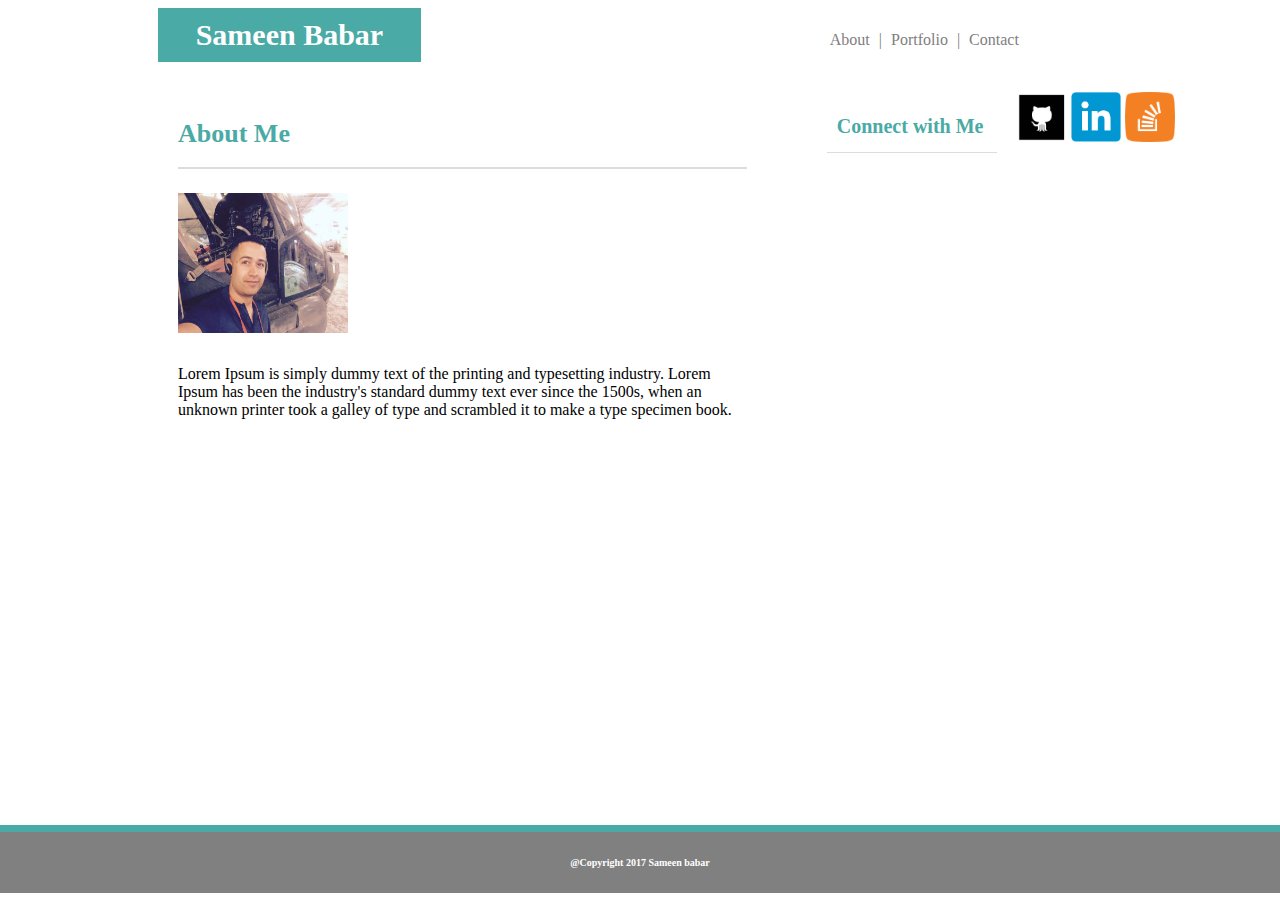
==== index.html @ 8045cb50 "files iniated, still working on styling" ====
<!doctype html>
<html lang="en-us">
<head>
	<meta charset="UTF-8">
	<title>About Sameen</title>
	<link rel="stylesheet" type="text/css" href="assets/css/style.css">
</head>

<body>
	<div id="header">
		<section id="name">Sameen Babar</section>
		<section id="links">
			<section id="about">About</section>
			<section class="line">|</section>
			<section id="port">Portfolio</section>
			<section class="line">|</section>
			<section id="contact">Contact</section>
		
		</section>
	</div>

	<div id="center">
		<section id="left">
			<h1 id="h1">About Me</h1>
			<hr id="ll">
			
			<p id="p"><img src="assets/images/self.jpg" alt="Handsome guy!" style="float:left;width:170px;height:140px;"></p>
			<p id="p1">Lorem Ipsum is simply dummy text of the printing and typesetting industry. Lorem Ipsum has been the industry's standard dummy text ever since the 1500s, when an unknown printer took a galley of type and scrambled it to make a type specimen book.</p>
		
		</section>
	</div>	
		
		<section id="right">
			<h1 id="rh1">Connect with Me</h1>
			<hr id="ll2"></section>
			
			<section id="icon">
			<a href=""><img src="assets/images/github.png" style="width:50px;height:50px;"></a>
			<a href=""><img src="assets/images/linkden.png" style="width:50px;height:50px;"></a>
			<a href=""><img src="assets/images/stack.png" style="width:50px;height:50px;"></a>

		</section>

	<!-- </div> -->

	<h1 id="footer">@Copyright 2017 Sameen babar</h1>


</body>
---- assets/css/style.css ----
#header {
  width: 100%;
  padding: 0px;
  margin: 0px;
  color: #F0FFFF;
  background: white;
	top: 0px;
	margin-bottom: 30px;
}

#name {
	text-align: center;
	margin-left: 150px;
	background: #4aaaa5;
	font-size: 30px;
	width: 20%;
	padding: 10px 5px 10px 5px;
	font-weight: bold;
	color: white;
	display:inline-block;
}
#links {
	display: inline-block;
	color: grey;
	margin-left: 400px;
}

#about {
	display: inline-block;
	padding: 0px 5px 0px 5px;
}

#port {
	display:inline-block;
	padding: 0px 5px 0px 5px;
}

#contact {
	display:inline-block;
	padding: 0px 5px 0px 5px;
}

.line {
	display:inline-block;
}

body {
	background-image: url("http://www.grassclothwallpaper.net/wp-content/uploads/2014/10/green_grass_12_1600x900.jpg");
}

#center {
	height: 400px;
	width: 580px;
	background-color: white;
	margin-left: 150px;
	padding-left: 20px;
	padding-right: 20px;
	float: left;
	width: 45%;
}

#left {
	
}

#h1 {
	font-size: 26px;
	color: #4aaaa5;
	padding: 10px 0px 0px 0px;
}

#right {
	float: left;
	width: 20%;
	height: 170px;
	width: 170px;
	background-color: white;
	margin-left: 40px;
	padding: 0px 20px 0px 20px;
}

#ll {
	background-color: #DCDCDC; height: 2px; border: 0;
    /*height: 3px;
    border: 3px;*/
   
}

	#rh1 {
		padding: 10px 0px 0px 10px;
		font-size: 20px;
		color: #4aaaa5;
	}

	#ll2 {
		background-color: #DCDCDC; height: 1px; border: 0;
	}


	#p {
		float: left;
		display:inline-block;
		width:170px;
		height:140px;
	}

	#p1 {
	display:inline-block;
	float: left;
	}

	#footer {
	position: absolute;
  right: 0;
  bottom: 0;
  left: 0;
  padding: 25px;
  background-color: #808080;
  text-align: center;
	font-size: 10px;
	color: white;
	border-style: solid;
    border-width: 7px 0px 0px 0px;
	border-color: #4aaaa5;
	}

	#icon {
		/*align-items: center;*/
		padding-left: 0px;	
	}
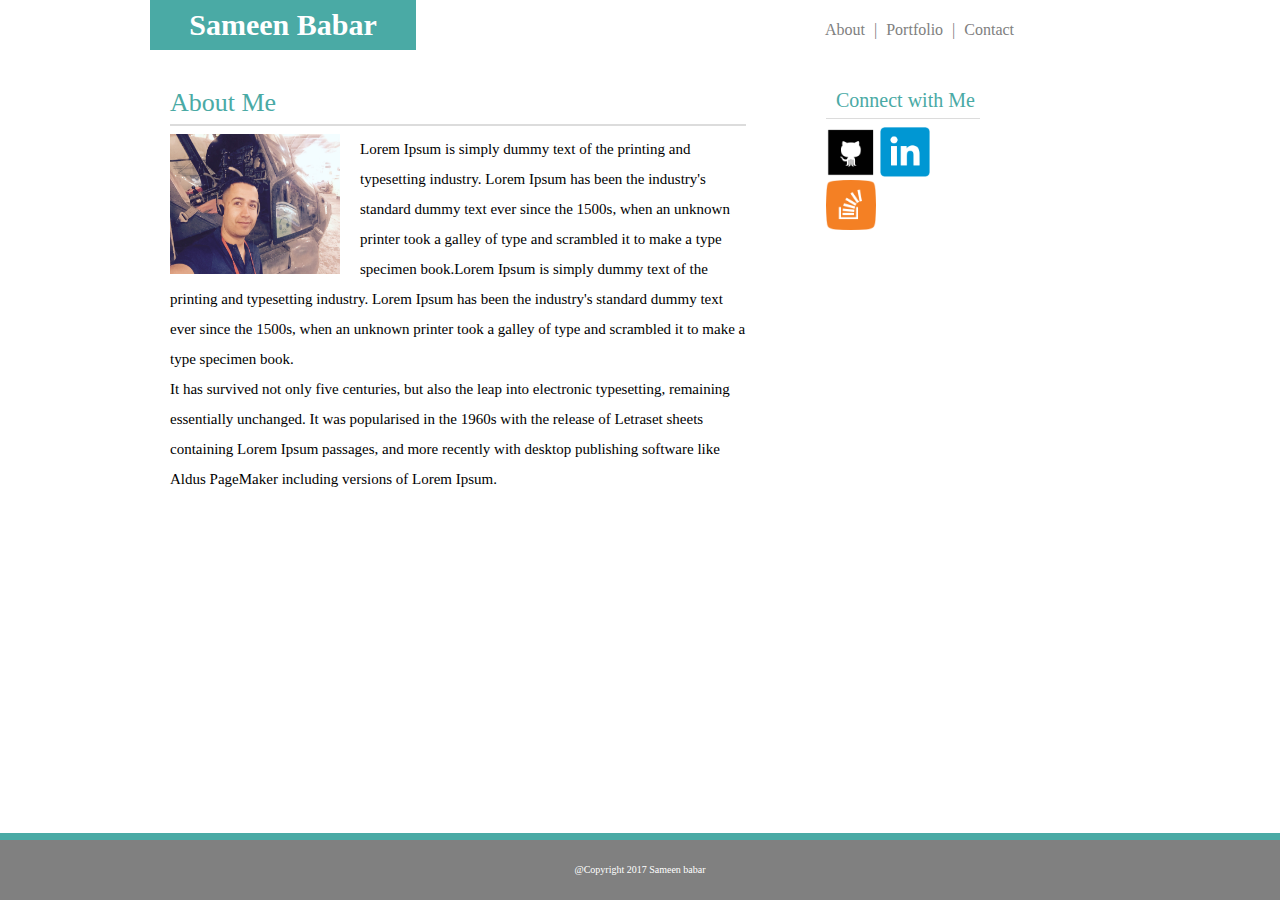
==== commit 0e917e6a: "updated homework" ====
--- a/index.html
+++ b/index.html
@@ -3,6 +3,7 @@
 <head>
 	<meta charset="UTF-8">
 	<title>About Sameen</title>
+	<link rel="stylesheet" type="text/css" href="assets/css/reset.css">
 	<link rel="stylesheet" type="text/css" href="assets/css/style.css">
 </head>
 
@@ -24,22 +25,27 @@
 			<h1 id="h1">About Me</h1>
 			<hr id="ll">
 			
+		<section id="bio">
 			<p id="p"><img src="assets/images/self.jpg" alt="Handsome guy!" style="float:left;width:170px;height:140px;"></p>
-			<p id="p1">Lorem Ipsum is simply dummy text of the printing and typesetting industry. Lorem Ipsum has been the industry's standard dummy text ever since the 1500s, when an unknown printer took a galley of type and scrambled it to make a type specimen book.</p>
-		
+			<p>Lorem Ipsum is simply dummy text of the printing and typesetting industry. Lorem Ipsum has been the industry's standard dummy text ever since the 1500s, when an unknown printer took a galley of type and scrambled it to make a type specimen book.Lorem Ipsum is simply dummy text of the printing and typesetting industry. Lorem Ipsum has been the industry's standard dummy text ever since the 1500s, when an unknown printer took a galley of type and scrambled it to make a type specimen book.</p>
+			<p>
+			It has survived not only five centuries, but also the leap into electronic typesetting, remaining essentially unchanged. It was popularised in the 1960s with the release of Letraset sheets containing Lorem Ipsum passages, and more recently with desktop publishing software like Aldus PageMaker including versions of Lorem Ipsum.</p>
+		</section>
 		</section>
 	</div>	
 		
 		<section id="right">
 			<h1 id="rh1">Connect with Me</h1>
-			<hr id="ll2"></section>
-			
+			<hr id="ll2">
 			<section id="icon">
-			<a href=""><img src="assets/images/github.png" style="width:50px;height:50px;"></a>
+			<a href="mailto:sameen63@github.io"><img src="assets/images/github.png" style="width:50px;height:50px;"></a>
 			<a href=""><img src="assets/images/linkden.png" style="width:50px;height:50px;"></a>
 			<a href=""><img src="assets/images/stack.png" style="width:50px;height:50px;"></a>
 
 		</section>
+		</section>
+			
+			
 
 	<!-- </div> -->
 
--- a/assets/css/style.css
+++ b/assets/css/style.css
@@ -72,9 +72,9 @@
 
 #right {
 	float: left;
-	width: 20%;
-	height: 170px;
-	width: 170px;
+	width: 12%;
+	height: 150px;
+	/*width: 170px;*/
 	background-color: white;
 	margin-left: 40px;
 	padding: 0px 20px 0px 20px;
@@ -103,6 +103,13 @@
 		display:inline-block;
 		width:170px;
 		height:140px;
+		margin-right: 20px;
+	}
+	
+	#bio {
+		line-height: 30px;
+		font-size: 15px;
+
 	}
 
 	#p1 {
@@ -125,7 +132,18 @@
 	border-color: #4aaaa5;
 	}
 
-	#icon {
+	/*#icon {*/
 		/*align-items: center;*/
 		padding-left: 0px;	
+	}
+
+	#contact1 {
+		height: 400px;
+	width: 580px;
+	background-color: white;
+	margin-left: 150px;
+	padding-left: 20px;
+	padding-right: 20px;
+	float: left;
+	width: 45%;
 	}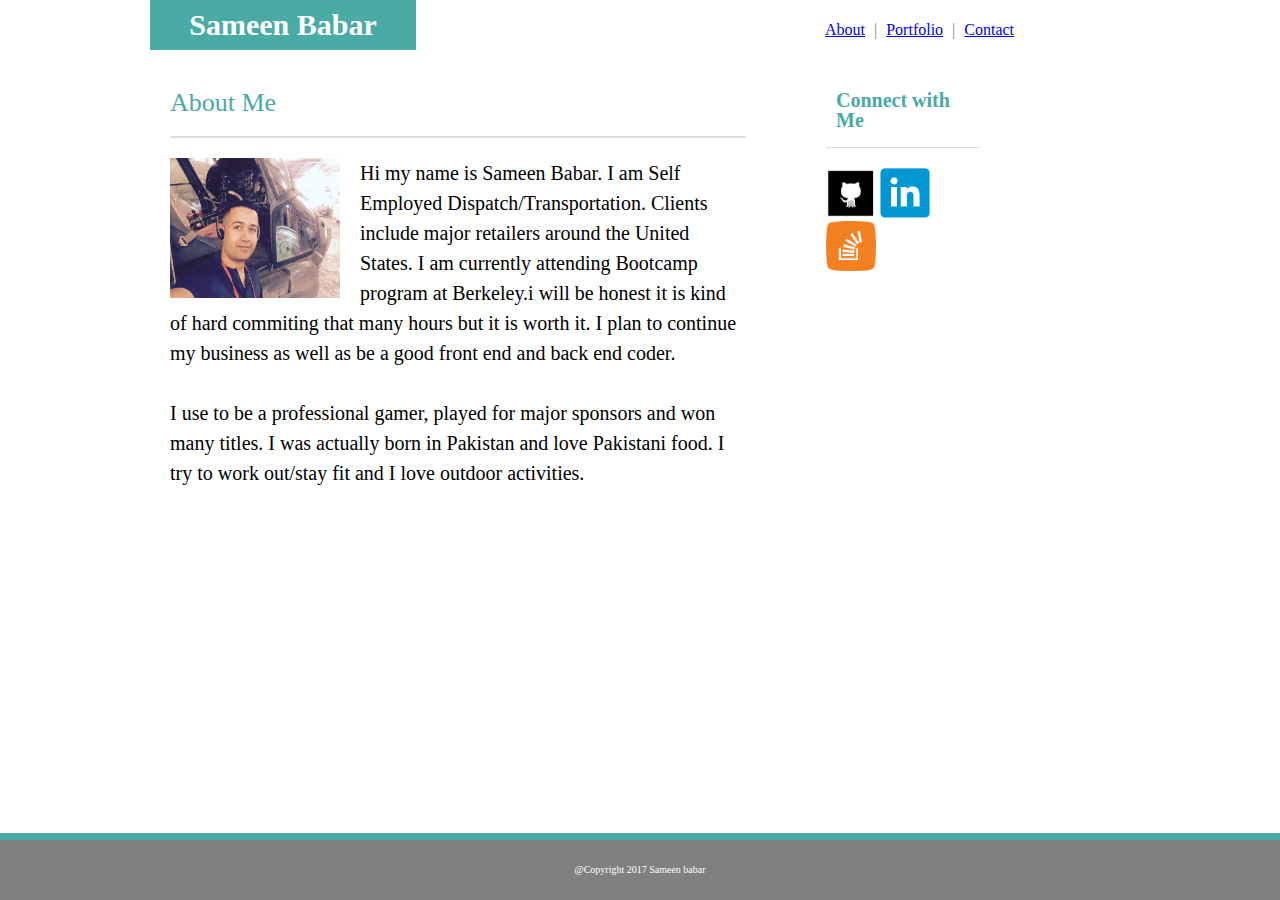
==== commit 50ac2e3c: "Updated code" ====
--- a/index.html
+++ b/index.html
@@ -11,11 +11,11 @@
 	<div id="header">
 		<section id="name">Sameen Babar</section>
 		<section id="links">
-			<section id="about">About</section>
+			<section id="about"><a href="index.html" class="tabs">About</section></a>
 			<section class="line">|</section>
-			<section id="port">Portfolio</section>
+			<section id="port"><a href="Portfolio.html" class="tabs">Portfolio</section></a>
 			<section class="line">|</section>
-			<section id="contact">Contact</section>
+			<section id="contact"><a href="contact.html" class="tabs">Contact</section></a>
 		
 		</section>
 	</div>
@@ -27,9 +27,15 @@
 			
 		<section id="bio">
 			<p id="p"><img src="assets/images/self.jpg" alt="Handsome guy!" style="float:left;width:170px;height:140px;"></p>
-			<p>Lorem Ipsum is simply dummy text of the printing and typesetting industry. Lorem Ipsum has been the industry's standard dummy text ever since the 1500s, when an unknown printer took a galley of type and scrambled it to make a type specimen book.Lorem Ipsum is simply dummy text of the printing and typesetting industry. Lorem Ipsum has been the industry's standard dummy text ever since the 1500s, when an unknown printer took a galley of type and scrambled it to make a type specimen book.</p>
+		<section id="fontstyling">
 			<p>
-			It has survived not only five centuries, but also the leap into electronic typesetting, remaining essentially unchanged. It was popularised in the 1960s with the release of Letraset sheets containing Lorem Ipsum passages, and more recently with desktop publishing software like Aldus PageMaker including versions of Lorem Ipsum.</p>
+				Hi my name is Sameen Babar. I am Self Employed Dispatch/Transportation. Clients include major retailers around the United States. I am currently attending Bootcamp program at Berkeley.i will be honest it is kind of hard commiting that many hours but it is worth it. I plan to continue my business as well as be a good front end and back end coder.</p><br>
+				<p>I use to be a professional gamer, played for major sponsors and won many titles. I was actually born in Pakistan and love Pakistani food. I try to work out/stay fit and I love outdoor activities.
+				</p>
+			</section>
+
+				
+			</p>
 		</section>
 		</section>
 	</div>	
@@ -38,9 +44,9 @@
 			<h1 id="rh1">Connect with Me</h1>
 			<hr id="ll2">
 			<section id="icon">
-			<a href="mailto:sameen63@github.io"><img src="assets/images/github.png" style="width:50px;height:50px;"></a>
-			<a href=""><img src="assets/images/linkden.png" style="width:50px;height:50px;"></a>
-			<a href=""><img src="assets/images/stack.png" style="width:50px;height:50px;"></a>
+			<a href="https://github.com/Sameen63"><img src="assets/images/github.png" style="width:50px;height:50px;"></a>
+			<a href="https://www.linkedin.com/in/sameen-babar-7b420a142/"><img src="assets/images/linkden.png" style="width:50px;height:50px;"></a>
+			<a href="https://stackoverflow.com/users/8730217/sameen"><img src="assets/images/stack.png" style="width:50px;height:50px;"></a>
 
 		</section>
 		</section>
--- a/assets/css/style.css
+++ b/assets/css/style.css
@@ -50,7 +50,7 @@
 }
 
 #center {
-	height: 400px;
+	height: 480px;
 	width: 580px;
 	background-color: white;
 	margin-left: 150px;
@@ -58,11 +58,9 @@
 	padding-right: 20px;
 	float: left;
 	width: 45%;
-}
-
-#left {
-	
-}
+
+}
+
 
 #h1 {
 	font-size: 26px;
@@ -81,7 +79,10 @@
 }
 
 #ll {
-	background-color: #DCDCDC; height: 2px; border: 0;
+	background-color: #DCDCDC;
+	 height: 2px;
+	  border: 0;
+    margin: 20px 0px 20px 0px;
     /*height: 3px;
     border: 3px;*/
    
@@ -91,10 +92,14 @@
 		padding: 10px 0px 0px 10px;
 		font-size: 20px;
 		color: #4aaaa5;
+		font-weight: bold;
 	}
 
 	#ll2 {
-		background-color: #DCDCDC; height: 1px; border: 0;
+		background-color: #DCDCDC;
+		height: 1px;
+		border: 0;
+		 margin: 17px 0px 20px 0px;
 	}
 
 
@@ -118,7 +123,7 @@
 	}
 
 	#footer {
-	position: absolute;
+	position: fixed;
   right: 0;
   bottom: 0;
   left: 0;
@@ -138,7 +143,7 @@
 	}
 
 	#contact1 {
-		height: 400px;
+	height: 500px;
 	width: 580px;
 	background-color: white;
 	margin-left: 150px;
@@ -146,4 +151,80 @@
 	padding-right: 20px;
 	float: left;
 	width: 45%;
-	}+	}
+
+	#contact-name {
+		font-size: 20px;
+		font-weight: bold;
+	}
+	#contact-email {
+		font-size: 20px;
+		font-weight: bold;
+	}
+	#contact-message {
+		font-size: 20px;	
+		font-weight: bold;
+	}
+
+	.abox {
+		width: 600px;
+		height: 30px;
+	}
+
+	#wholebox {
+		line-height: 30px;
+	}
+	
+	#bbox {
+		width: 600px;
+		height: 150px;
+	}
+
+
+
+
+	.txtoimg {
+	position: relative; 
+    float: left;
+    padding: 5px 10px 20px 30px;
+}
+    #portcenter {
+
+		height: 600px;
+	width: 580px;
+	background-color: white;
+	margin-left: 150px;
+	padding-left: 20px;
+	padding-right: 20px;
+	float: left;
+	/*width: 45%;*/
+    }
+
+    h4 {
+	top: 105px;
+	background-color: #4aaaa5;
+    color: white;
+	position: absolute; 
+	text-align: center;
+	padding: 10px 0px 20px 0px;
+    width: 250px;
+}
+
+	#submit {
+    background-color: #4aaaa5;
+    color: white;
+    padding: 14px 20px;
+    margin: 18px 0;
+    border: none;
+    border-radius: 2px;
+    cursor: pointer;
+    font-weight: bold;
+}
+
+#fontstyling {
+	font-family: "Times New Roman", Times, serif;
+	font-size: 20px;
+	line-height: 30px;
+
+
+}